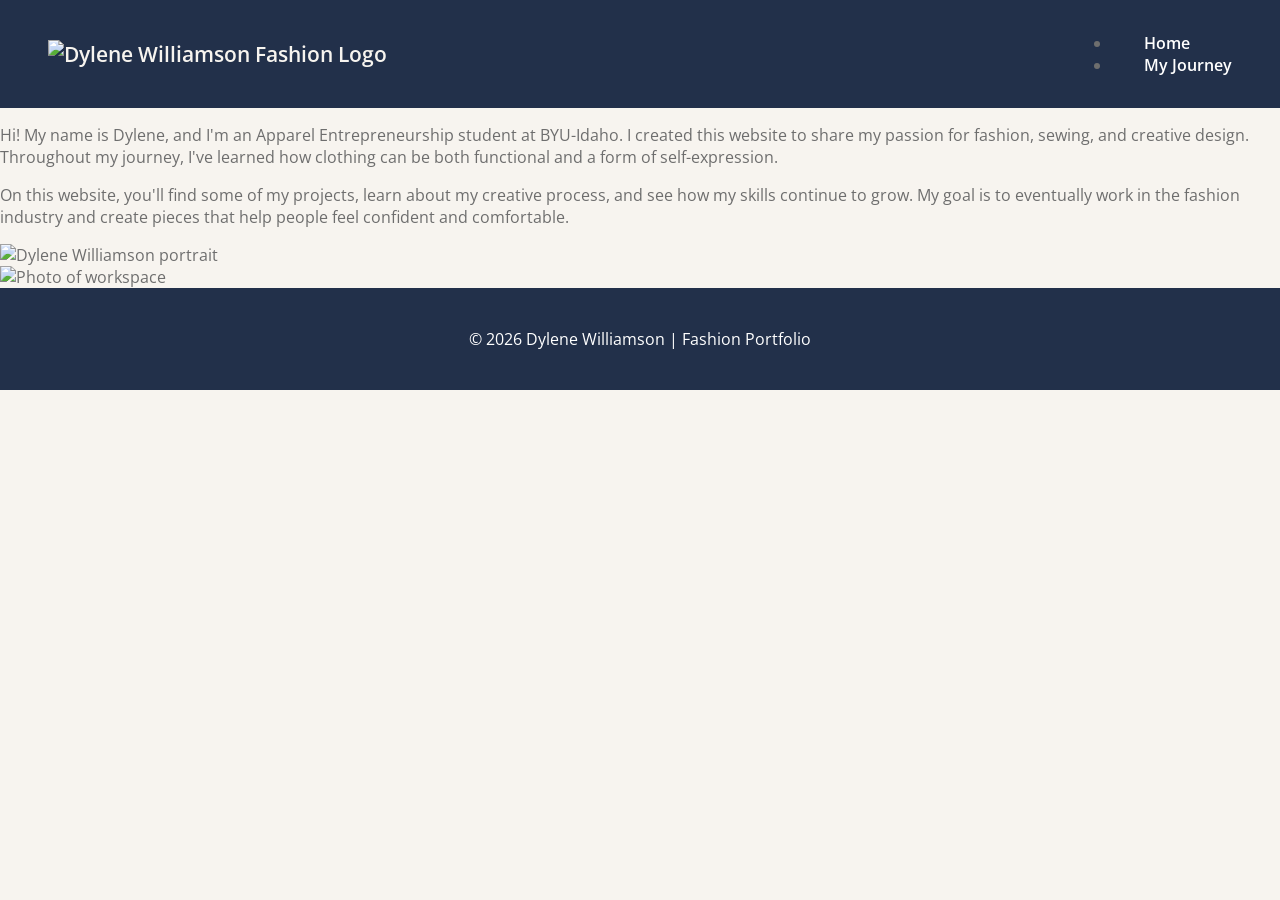
==== index.html @ 0f5c45a4 "Fix image source paths in index.html Updated image source paths in the HTML file." ====
<!DOCTYPE html>
<html lang="en">
<head>
    <meta charset="UTF-8">
    <meta name="viewport" content="width=device-width, initial-scale=1.0">
    <title>Dylene Williamson Fashion</title>
    <link rel="stylesheet" href="styles/style.css">
</head>
<body>
    <div>
        <header>
            <a>
                <img class="logo" src="logo.png" alt="Dylene Williamson Fashion Logo">
            </a>
            <nav>
                <ul>
                    <li><a href="http://127.0.0.1:5500/index.html">Home</a></li>
                    <li><a href="http://127.0.0.1:5500/projects.html>Projects</a></li>
                    <li><a href="http://127.0.0.1:5500/MyJourney.html">My Journey</a></li>
                </ul>
            </nav>
        </header>
        <main>
            <section id="home">
                <p>Hi! My name is Dylene, and I'm an Apparel Entrepreneurship student at BYU-Idaho. I created this website to share my passion for fashion, sewing, and creative design. Throughout my journey, I've learned how clothing can be both functional and a form of self-expression.</p>
                <p>On this website, you'll find some of my projects, learn about my creative process, and see how my skills continue to grow. My goal is to eventually work in the fashion industry and create pieces that help people feel confident and comfortable.</p>
            </section>
            <section>
                <img src="#" alt="Dylene Williamson portrait">
            </section>
            <section>
                <img src="#" alt="Photo of workspace">
            </section>
        </main>
        <footer>
            <p>&copy; 2026 Dylene Williamson | Fashion Portfolio </p>
        </footer>
    </div>
</body>
</html>
---- styles/style.css ----
@import url('https://fonts.googleapis.com/css2?family=Open+Sans:wght@400;600;700&display=swap');

:root {
  --primary-color: #22304A;
  --secondary-color: #F7F4EF;
  --accent-color: #A9B7A3;
  --text-color: #6E6E6E;
}

body {
  margin: 0;
  font-family: "Open Sans", sans-serif;
  background-color: var(--secondary-color);
  color: var(--text-color);
}

header{
    background:#22304A;
    display:flex;
    justify-content:space-between;
    align-items:center;
    padding:1rem 3rem;
}

.logo{
    display:flex;
    align-items:center;
    gap:1rem;
    text-decoration:none;
    color:#F7F4EF;
    font-size:1.3rem;
    font-weight:600;
}

.logo img{
    width:70px;
    height:70px;
    object-fit:contain;
}
nav a {
  color: white;
  text-decoration: none;
  margin-left: 2rem;
  font-weight: 600;
}

nav a:hover {
  color: var(--accent-color);
}

.hero {
  text-align: center;
  padding: 5rem 2rem;
  background-color: var(--accent-color);
  color: var(--primary-color);
}

.hero h1 {
  font-family: "Comic Sans MS", cursive;
  font-size: 3rem;
  margin-bottom: 1rem;
}

.projects-grid {
  display: grid;
  grid-template-columns: repeat(2, 1fr);
  gap: 2rem;
  max-width: 1000px;
  margin: 4rem auto;
  padding: 0 2rem;
}

.project-card {
  background-color: white;
  padding: 1.5rem;
  border-radius: 12px;
  box-shadow: 0 4px 12px rgba(0,0,0,0.08);
}

.project-card img {
  width: 100%;
  height: 300px;
  object-fit: cover;
  border-radius: 10px;
}

.project-card h2,
.future h2 {
  font-family: "Comic Sans MS", cursive;
  color: var(--primary-color);
}

.future {
  max-width: 800px;
  margin: 2rem auto 4rem;
  padding: 2rem;
  text-align: center;
  background-color: white;
  border-left: 8px solid var(--accent-color);
}

footer {
  text-align: center;
  padding: 1.5rem;
  background-color: var(--primary-color);
  color: white;
}

@media screen and (max-width: 700px) {
  header {
    flex-direction: column;
    gap: 1rem;
  }

  nav a {
    margin: 0 0.5rem;
  }

  .projects-grid {
    grid-template-columns: 1fr;
  }

  .hero h1 {
    font-size: 2.2rem;
  }
}
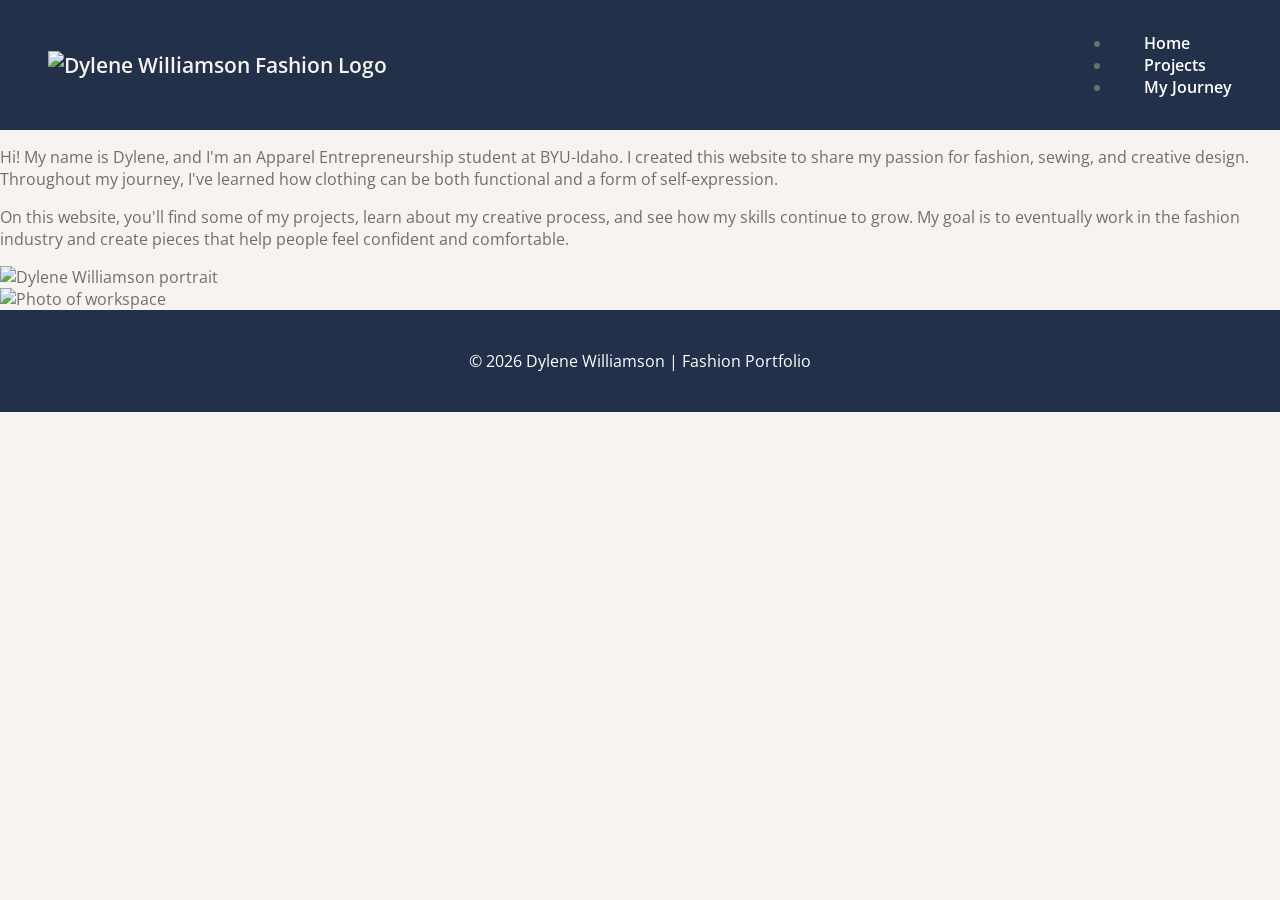
==== commit a8f8be6d: "Fix HTML formatting and structure" ====
--- a/index.html
+++ b/index.html
@@ -10,14 +10,14 @@
     <div>
         <header>
             <a>
-                <img class="logo" src="logo.png" alt="Dylene Williamson Fashion Logo">
+                <img class="logo" src="images/logo.png" alt="Dylene Williamson Fashion Logo">
             </a>
             <nav>
-                <ul>
-                    <li><a href="http://127.0.0.1:5500/index.html">Home</a></li>
-                    <li><a href="http://127.0.0.1:5500/projects.html>Projects</a></li>
-                    <li><a href="http://127.0.0.1:5500/MyJourney.html">My Journey</a></li>
-                </ul>
+            <ul>
+                <li><a href="http://127.0.0.1:5500/index.html">Home</a></li>
+                <li><a href="http://127.0.0.1:5500/projects.html">Projects</a></li>
+                <li><a href="http://127.0.0.1:5500/MyJourney.html">My Journey</a></li>
+            </ul>
             </nav>
         </header>
         <main>
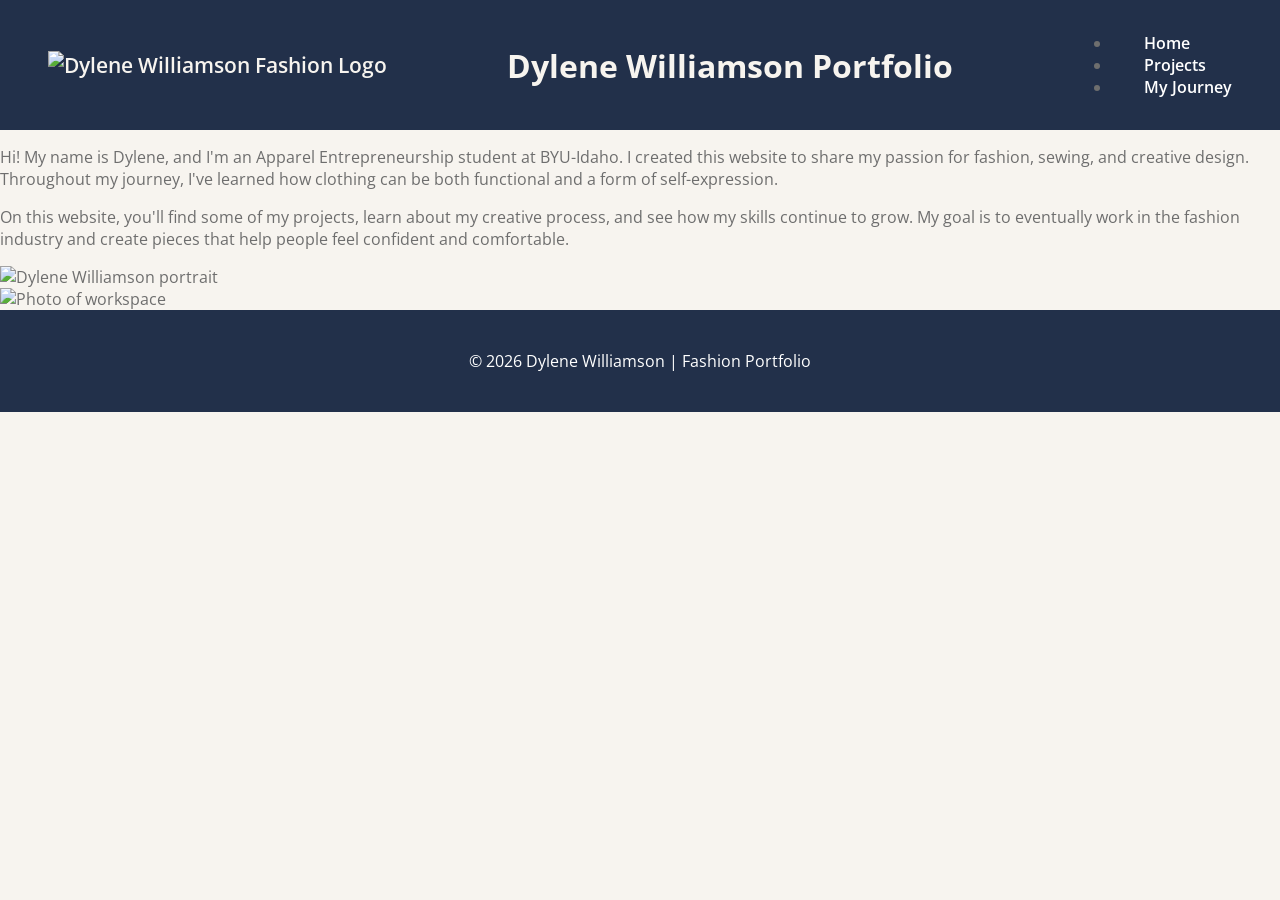
==== commit 1b11ea81: "Add header title to index.html Added a header title to the portfolio page." ====
--- a/index.html
+++ b/index.html
@@ -12,10 +12,13 @@
             <a>
                 <img class="logo" src="images/logo.png" alt="Dylene Williamson Fashion Logo">
             </a>
+            <h1 style="color:#F7F4EF">
+                Dylene Williamson Portfolio
+            </h1>
             <nav>
             <ul>
                 <li><a href="http://127.0.0.1:5500/index.html">Home</a></li>
-                <li><a href="http://127.0.0.1:5500/projects.html">Projects</a></li>
+                <li><a href="http://127.0.0.1:5500/project.html">Projects</a></li>
                 <li><a href="http://127.0.0.1:5500/MyJourney.html">My Journey</a></li>
             </ul>
             </nav>
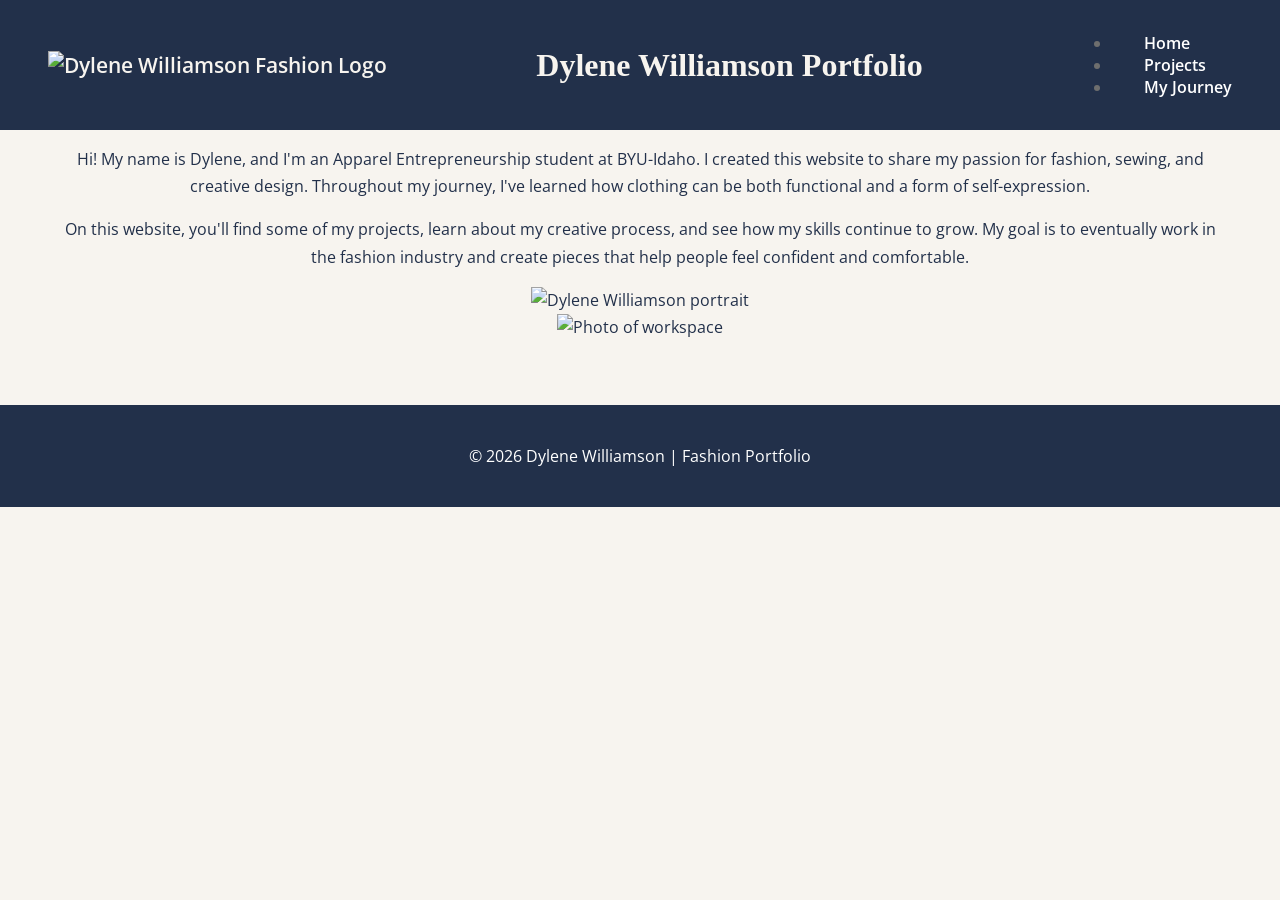
==== commit d18ec0d0: "Fix HTML structure and update links" ====
--- a/index.html
+++ b/index.html
@@ -17,9 +17,9 @@
             </h1>
             <nav>
             <ul>
-                <li><a href="http://127.0.0.1:5500/index.html">Home</a></li>
-                <li><a href="http://127.0.0.1:5500/project.html">Projects</a></li>
-                <li><a href="http://127.0.0.1:5500/MyJourney.html">My Journey</a></li>
+                <li><a href="http://index.html">Home</a></li>
+                <li><a href="http://project.html">Projects</a></li>
+                <li><a href="http://MyJourney.html">My Journey</a></li>
             </ul>
             </nav>
         </header>
--- a/styles/style.css
+++ b/styles/style.css
@@ -42,6 +42,7 @@
   text-decoration: none;
   margin-left: 2rem;
   font-weight: 600;
+  transition: color 0.2s ease;
 }
 
 nav a:hover {
@@ -55,8 +56,11 @@
   color: var(--primary-color);
 }
 
+h1, h2, h3, h4, h5, h6{
+  font-family: "Comic Sans MS", cursive;
+}
+
 .hero h1 {
-  font-family: "Comic Sans MS", cursive;
   font-size: 3rem;
   margin-bottom: 1rem;
 }
@@ -106,6 +110,85 @@
   color: white;
 }
 
+main {
+  text-align:center; 
+  margin-left:25px; 
+  margin-right:25px;
+  color: #22304A; 
+  background-color: #F7F4EF; 
+  line-height: 1.7;
+  padding: 0 2rem 4rem 2rem;
+  box-sizing: border-box;
+}
+
+* {
+    box-sizing: inherit;
+}
+
+.h3{
+  color: #22304A; 
+  margin-top: 0;
+}
+
+article{
+  margin-bottom: 4rem;
+}
+
+article h1 {
+  font-size: 2.8rem;
+  line-height: 1.2;
+  margin-bottom: 1.5rem;
+  border-bottom: 3px solid #A9B7A3; 
+  padding-bottom: 0.5rem;
+  display: inline-block;
+}
+
+.apparel section {
+    background-color: #ffffff; 
+    padding: 2.5rem;
+    border-radius: 12px;
+    border: 1px solid rgba(110, 110, 110, 0.1);
+    box-shadow: 0 4px 12px rgba(34, 48, 74, 0.04);
+}
+
+.apparel section h2 {
+    font-size: 1.8rem;
+    margin-bottom: 2rem;
+    text-transform: uppercase;
+    letter-spacing: 0.5px;
+}
+
+.apparel section > div {
+    display: flex;
+    flex-direction: column;
+    margin-bottom: 3rem;
+}
+
+.apparel > div:last-of-type {
+    margin-bottom: 0;
+}
+
+.apparel section h3 {
+    font-size: 1.3rem;
+    margin-bottom: 0.75rem;
+}
+
+.apparel img {
+    width: 100%;
+    max-width: 100%;
+    height: auto;
+    border-radius: 6px;
+    border: 1px solid #6E6E6E; 
+    object-fit: cover;
+}
+
+.apparel section div p {
+    font-size: 0.95rem;
+    color: #6E6E6E; 
+    margin-top: 0.75rem;
+    font-style: italic;
+}
+
 @media screen and (max-width: 700px) {
   header {
     flex-direction: column;
@@ -123,4 +206,18 @@
   .hero h1 {
     font-size: 2.2rem;
   }
-}
+
+  .apparel section {
+    display: grid;
+    grid-template-columns: 1fr 1fr;
+    gap: 2.5rem;
+}
+
+  .apparel section > div {
+      margin-bottom: 0; 
+  }
+
+  .apparel img {
+      height: 350px;
+  }
+}
